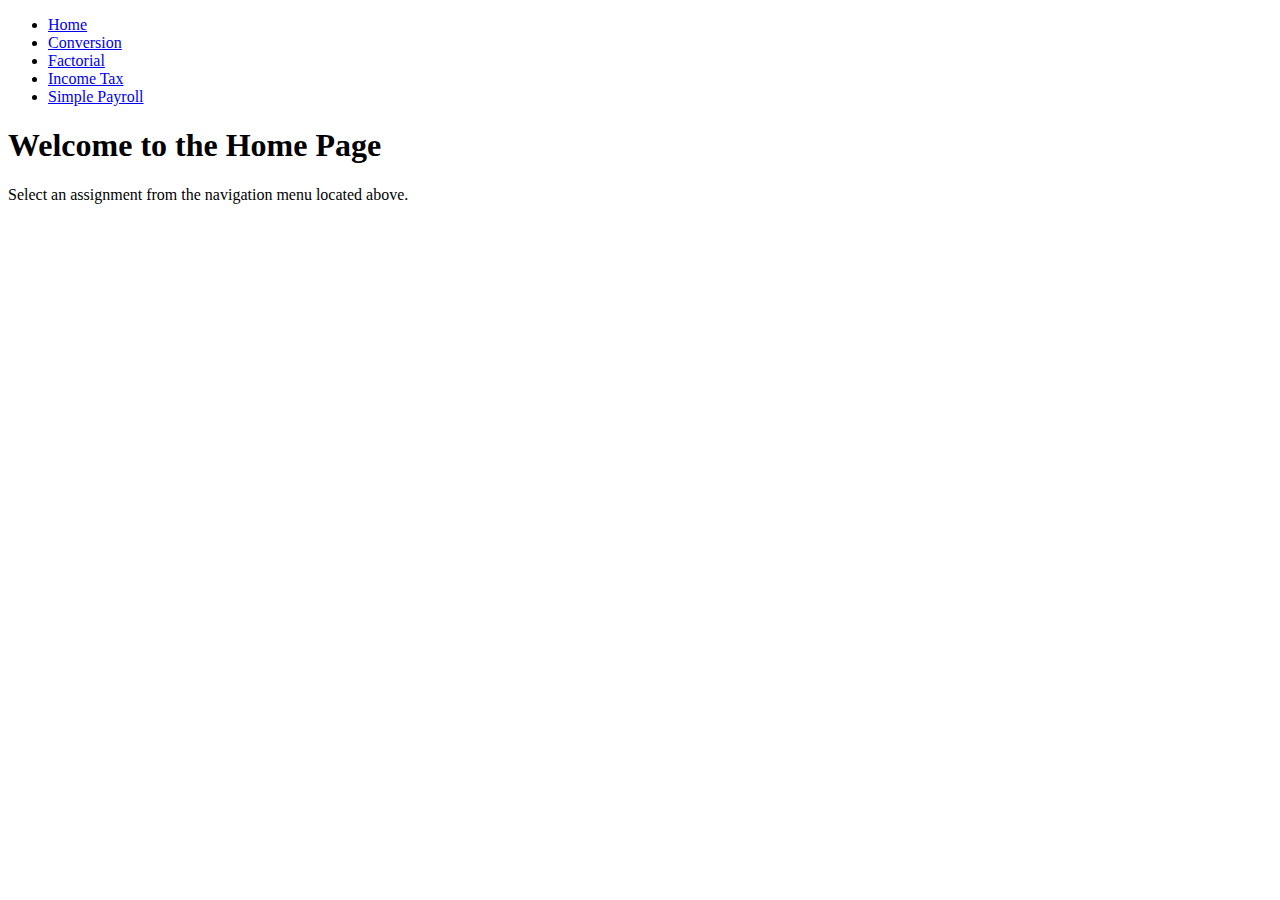
==== Index.html @ 0ff8cd24 "Add files via upload" ====
<!DOCTYPE html>
<html lang="en">
<head>
    <meta charset="UTF-8">
    <meta name="viewport" content="width=device-width, initial-scale=1.0">
    <title>Home</title>
    <link rel="stylesheet" href="styles.css">
</head>
<body>
    <nav>
        <ul>
            <li><a href="index.html" class="active">Home</a></li>
            <li><a href="Assignments/Conversion/Conversion.html">Conversion</a></li>
            <li><a href="Assignments/Factorial/Factorial.html">Factorial</a></li>
            <li><a href="Assignments/IncomeTax/IncomeTax.html">Income Tax</a></li>
            <li><a href="Assignments/Simplepayroll/Simplepayroll.html">Simple Payroll</a></li>
        </ul>
    </nav>
    <main class="container">
        <h1>Welcome to the Home Page</h1>
        <p>Select an assignment from the navigation menu located above.</p>
    </main>
</body>
</html>
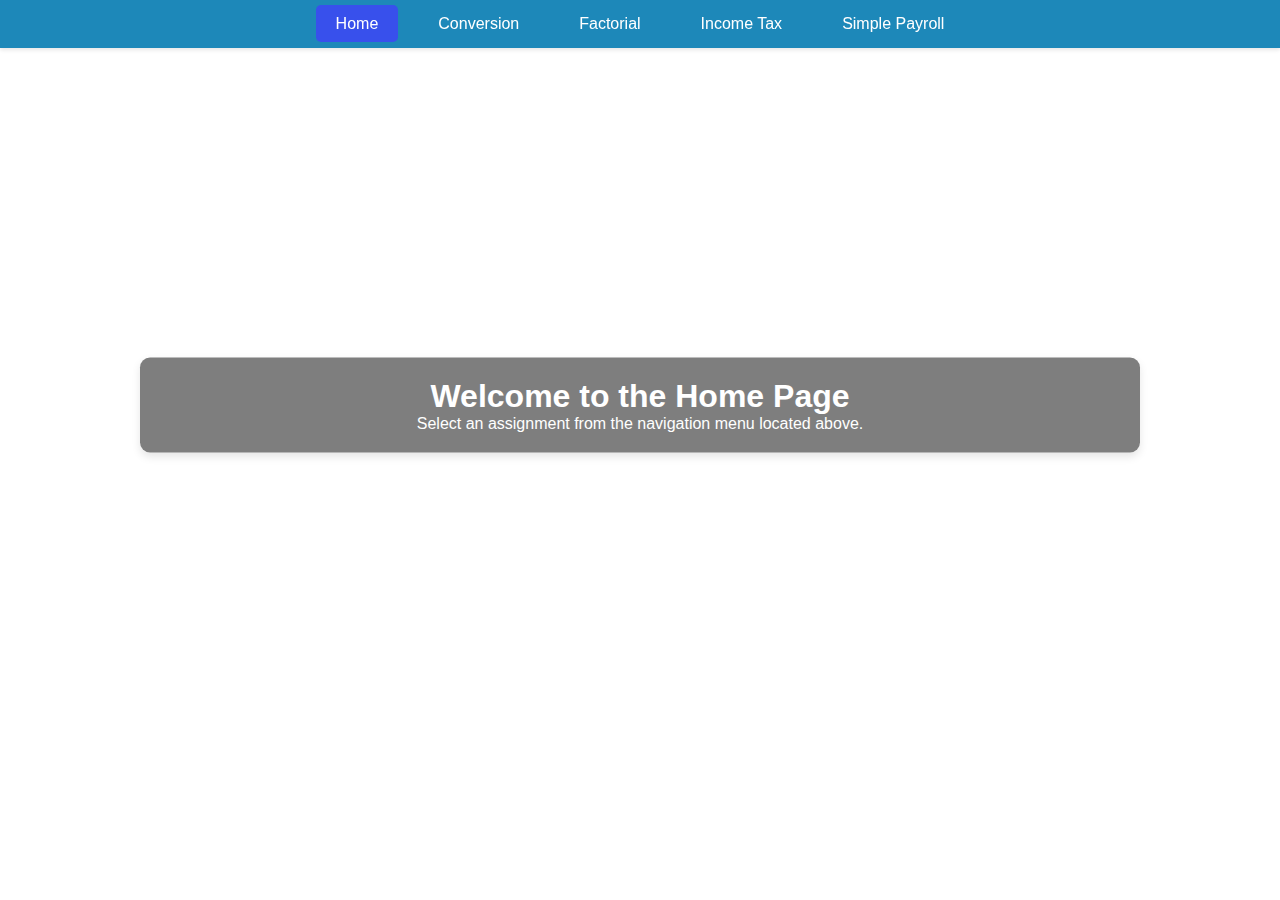
==== commit f0000d1b: "Update Index.html" ====
--- a/Index.html
+++ b/Index.html
@@ -9,11 +9,11 @@
 <body>
     <nav>
         <ul>
-            <li><a href="index.html" class="active">Home</a></li>
-            <li><a href="Assignments/Conversion/Conversion.html">Conversion</a></li>
-            <li><a href="Assignments/Factorial/Factorial.html">Factorial</a></li>
-            <li><a href="Assignments/IncomeTax/IncomeTax.html">Income Tax</a></li>
-            <li><a href="Assignments/Simplepayroll/Simplepayroll.html">Simple Payroll</a></li>
+            <li><a href="Index.html" class="active">Home</a></li>
+            <li><a href="Conversion.html">Conversion</a></li>
+            <li><a href="Factorial.html">Factorial</a></li>
+            <li><a href="IncomeTax.html">Income Tax</a></li>
+            <li><a href="Simplepayroll.html">Simple Payroll</a></li>
         </ul>
     </nav>
     <main class="container">
@@ -21,4 +21,4 @@
         <p>Select an assignment from the navigation menu located above.</p>
     </main>
 </body>
-</html>+</html>
--- a/styles.css
+++ b/styles.css
@@ -0,0 +1,206 @@
+/* Reset some default styles */
+* {
+    margin: 0;
+    padding: 0;
+    box-sizing: border-box;
+}
+
+/* Global Styles */
+body {
+    font-family: 'Bahnschrift', sans-serif;
+    background: url('1245746.png') no-repeat center center fixed;
+    background-size: cover;
+    color: #fff; 
+    display: flex;
+    flex-direction: column;
+    align-items: center;
+    justify-content: center;
+    min-height: 100vh;
+    padding-top: 60px; 
+}
+
+/* Navigation Bar */
+nav {
+    background-color: #1d88b9;
+    width: 100%;
+    padding: 15px 0;
+    display: flex;
+    justify-content: center;
+    position: fixed;
+    top: 0;
+    left: 0;
+    z-index: 1000;
+    box-shadow: 0 2px 4px rgba(0, 0, 0, 0.1);
+}
+
+nav ul {
+    list-style: none;
+    display: flex;
+    gap: 20px;
+    flex-wrap: wrap;
+    justify-content: center;
+    padding: 0;
+    margin: 0;
+}
+
+nav ul li {
+    display: inline;
+}
+
+nav ul li a {
+    color: #fff; /* White text */
+    text-decoration: none;
+    font-size: 1rem;
+    padding: 10px 20px;
+    transition: background-color 0.3s, color 0.3s;
+}
+
+nav ul li a:hover {
+    background-color: #060e97;
+    border-radius: 5px;
+}
+
+nav ul li a.active {
+    background-color: #3850ec; /* Spotify green background for active link */
+    border-radius: 5px;
+}
+
+/* Container */
+.container {
+    position: absolute;
+    top: 45%; 
+    left: 50%;
+    transform: translate(-50%, -50%);
+    display: flex;
+    flex-direction: column;
+    align-items: center;
+    justify-content: center;
+    text-align: center;
+    padding: 20px;
+    width: 100%;
+    max-width: 1000px;
+    margin: auto;
+    background-color: #333333a1;
+    border-radius: 10px;
+    box-shadow: 0 4px 8px rgba(0, 0, 0, 0.1);
+}
+
+/* Converters */
+.converters {
+    display: grid;
+    grid-template-columns: 1fr 1fr;
+    gap: 20px;
+    width: 100%;
+}
+
+/* Converter Section */
+.converter {
+    padding: 20px;
+    background-color: #fff;
+    border-radius: 10px;
+    box-shadow: 0 0 10px rgba(0, 0, 0, 0.1);
+    display: flex;
+    flex-direction: column;
+    justify-content: space-between;
+}
+
+/* Heading */
+h2, h3 {
+    font-size: 2rem;
+    font-weight: 700;
+    color: #fff;
+    margin-bottom: 20px;
+}
+
+/* Form Group */
+.form-group {
+    margin-bottom: 15px;
+    width: 100%;
+}
+
+.form-group label {
+    display: block;
+    margin-bottom: 5px;
+}
+
+.form-group input, .form-group select {
+    width: 100%;
+    padding: 10px;
+    font-size: 1rem;
+    border: 1px solid #ccc;
+    border-radius: 5px;
+}
+
+/* Button Styles */
+button {
+    padding: 10px 20px;
+    font-size: 1rem;
+    color: #fff;
+    background-color: #1c23da;
+    border: none;
+    border-radius: 5px;
+    cursor: pointer;
+    transition: background-color 0.3s, transform 0.3s;
+}
+
+button:hover {
+    background-color: #2c4cdc; 
+    transform: translateY(-2px);
+}
+
+/* Result */
+.result {
+    margin-top: 20px;
+    font-size: 1.2rem;
+    color: #8edde8;
+}
+
+/* Table Styles */
+table {
+    width: 100%;
+    border-collapse: collapse;
+    margin-top: 20px;
+}
+
+table, th, td {
+    border: 1px solid #444;
+}
+
+th, td {
+    padding: 10px;
+    text-align: left;
+}
+
+th {
+    background-color: #006eff;
+    color: #fff;
+}
+
+tbody tr:nth-child(even) {
+    background-color: #333;
+}
+
+/* Media Queries */
+@media (max-width: 768px) {
+    nav ul {
+        flex-direction: column;
+        gap: 10px;
+    }
+
+    nav ul li a {
+        padding: 10px;
+        font-size: 0.9rem;
+    }
+
+    h2, h3 {
+        font-size: 1.5rem;
+    }
+
+    button {
+        width: 100%;
+    }
+
+    .converters {
+        grid-template-columns: 1fr;
+    }
+}